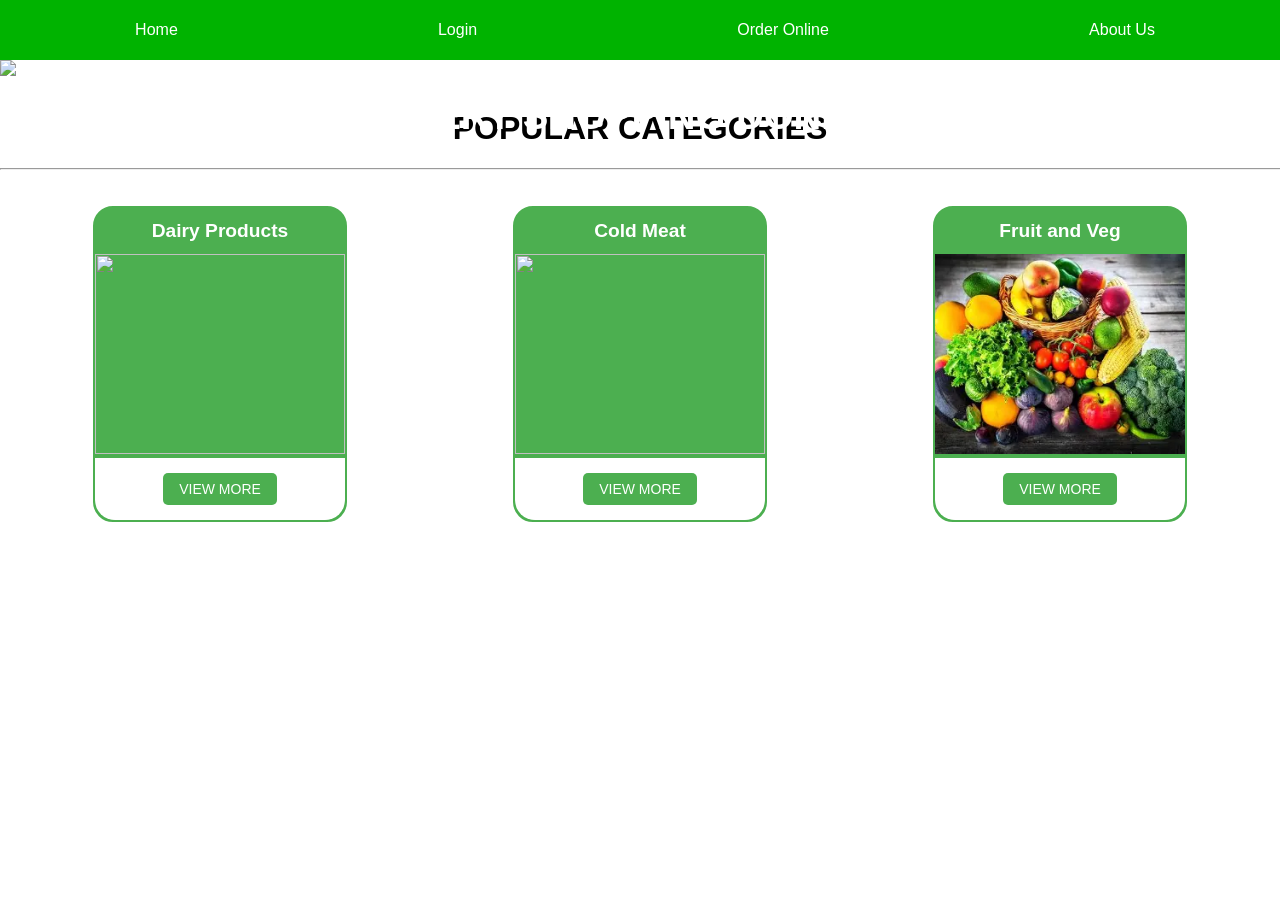
==== project1_grocery shoping website/index.html @ 5f49b5de "Started building the grocery shopping website" ====
<!DOCTYPE html>
<html lang="en" dir="ltr">
<head>
  <meta charset="utf-8">
  <title>Dash Groceries</title>
  <link rel="stylesheet" href="style.css">
</head>
<body>

  <div class="nav-wrapper">
    <nav>
      <ul class="nav-list">
        <li class="nav-item"><a href="index.html">Home</a></li>
        <li><a href="#">Login</a></li>
        <li><a href="#">Order Online</a></li>
        <li><a href="#">About Us</a></li>
      </ul>
    </nav>
  </div>

  <div class="image-holder">
    <img class="background-img" src="https://th.bing.com/th/id/OIP.pPTX3NtgAlPj47b-BLEYJgHaE7?w=275&h=183&c=7&r=0&o=7&dpr=1.3&pid=1.7&rm=3" width="100%">
    <h1 id="caption-1">GROCERY SHOPPING DONE ONLINE</h1>
  </div>

  <h1 id="pop-cat">POPULAR CATEGORIES</h1>
  <hr width="1300">

  <div class="featured-wrapper">

    <!-- THIS IS THE DAIRY CATEGORY -->
    <div class="product-container">
      <p class="cat-text">Dairy Products</p>
      <img src="https://th.bing.com/th/id/OIP.LEM5aaiNiA9-EBYNgRSihwHaE8?w=280&h=187&c=7&r=0&o=7&dpr=1.3&pid=1.7&rm=3" alt="">
      <div class="btn-container">
        <button class="view-more-btn" type="button" name="button">VIEW MORE</button>
      </div>
    </div>

    <!-- THIS IS THE COLD MEAT CATEGORY -->
    <div class="product-container">
      <p class="cat-text">Cold Meat</p>
      <img src="https://th.bing.com/th/id/OIP.cY1TMo9HNra1w84RkRt0YwHaE8?w=244&h=180&c=7&r=0&o=7&dpr=1.3&pid=1.7&rm=3" alt="">
      <div class="btn-container">
        <button class="view-more-btn" type="button" name="button">VIEW MORE</button>
      </div>
    </div>

    <!-- THIS IS THE FRUIT AND VEG CATEGORY -->
    <div class="product-container">
      <p class="cat-text">Fruit and Veg</p>
      <img src="[data-uri]" alt="">
      <div class="btn-container">
        <button class="view-more-btn" type="button" name="button">VIEW MORE</button>
      </div>
    </div>

  </div>

</body>
</html>
---- project1_grocery shoping website/style.css ----
body{
  margin: 0;
  font-family: Arial, sans-serif;
}

/* NAVBAR */
.nav-wrapper{
  background-color: #00b300;
  padding: 5px;
  width: 100%;
  position: sticky;
  top: 0;
  z-index: 1;
}

.nav-list{
  list-style: none;
  padding: 0;
  display: flex;
  align-items: center;
  justify-content: space-around;
  width: 100%;
}

.nav-list li{
  display: inline;
}

.nav-list li a{
  color: white;
  text-decoration: none;
  padding: 8px 12px;
  border-radius: 4px;
}

.nav-list li a:hover{
  background-color: darkorange;
}

.nav-list li a:active{
  background-color: chartreuse;
}

.nav-list li a:visited{
  color: white;
}

/* HERO CAPTION */
.image-holder{
  position: relative;
}

#caption-1{
  position: absolute;
  top: 40%;
  left: 25%;
  color: white;
  font-size: 3vw;
  animation-name: caption-fade;
  animation-duration: 2s;
}

@keyframes caption-fade {
  0% { opacity: 0; top: 0; }
  100% { opacity: 1; top: 40%; }
}

/* POPULAR CATEGORY TITLE */
#pop-cat{
  text-align: center;
  margin-top: 30px;
}

/* FEATURED WRAPPER */
.featured-wrapper{
  display: flex;
  justify-content: space-around;
  flex-wrap: wrap;
  padding: 20px;
  gap: 20px;
}

/* PRODUCT CARD */
.product-container{
  background-color: #4CAF50;
  text-align: center;
  width: 20%;
  min-width: 250px;
  border-radius: 20px;
  border: 2px solid #4CAF50;
  margin-top: 8px;
  animation-name: product-container-anim;
  animation-duration: 2s;
  overflow: hidden;
  transition: transform 0.3s ease, box-shadow 0.3s ease;
}

.product-container:hover{
  transform: translateY(-8px);
  box-shadow: 0 10px 25px rgba(0,0,0,0.2);
}

@keyframes product-container-anim {
  0% { opacity: 0; margin-top: 500px; }
  100% { opacity: 1; margin-top: 8px; }
}

.product-container img{
  width: 100%;
  height: 200px;
  object-fit: cover;
}

/* CATEGORY TEXT */
.cat-text{
  font-size: 1.2rem;
  font-weight: bold;
  color: white;
  margin: 12px 0;
}

/* BUTTON CONTAINER */
.btn-container{
  background-color: white;
  padding: 15px;
  border-bottom-left-radius: 20px;
  border-bottom-right-radius: 20px;
  text-align: center;
}

/* BUTTON */
.view-more-btn{
  background-color: #4CAF50;
  border: none;
  color: white;
  padding: 8px 16px;
  text-align: center;
  display: inline-block;
  cursor: pointer;
  border-radius: 5px;
  font-size: 14px;
  transition: background-color 0.3s ease, transform 0.2s ease;
}

.view-more-btn:hover{
  background-color: darkorange;
  transform: scale(1.05);
}

/* RESPONSIVE */
@media (max-width: 900px) {
  .product-container {
    width: 45%;
  }
}

@media (max-width: 500px) {
  .product-container {
    width: 90%;
  }

  #caption-1{
    font-size: 5vw;
    left: 10%;
    text-align: center;
  }
}
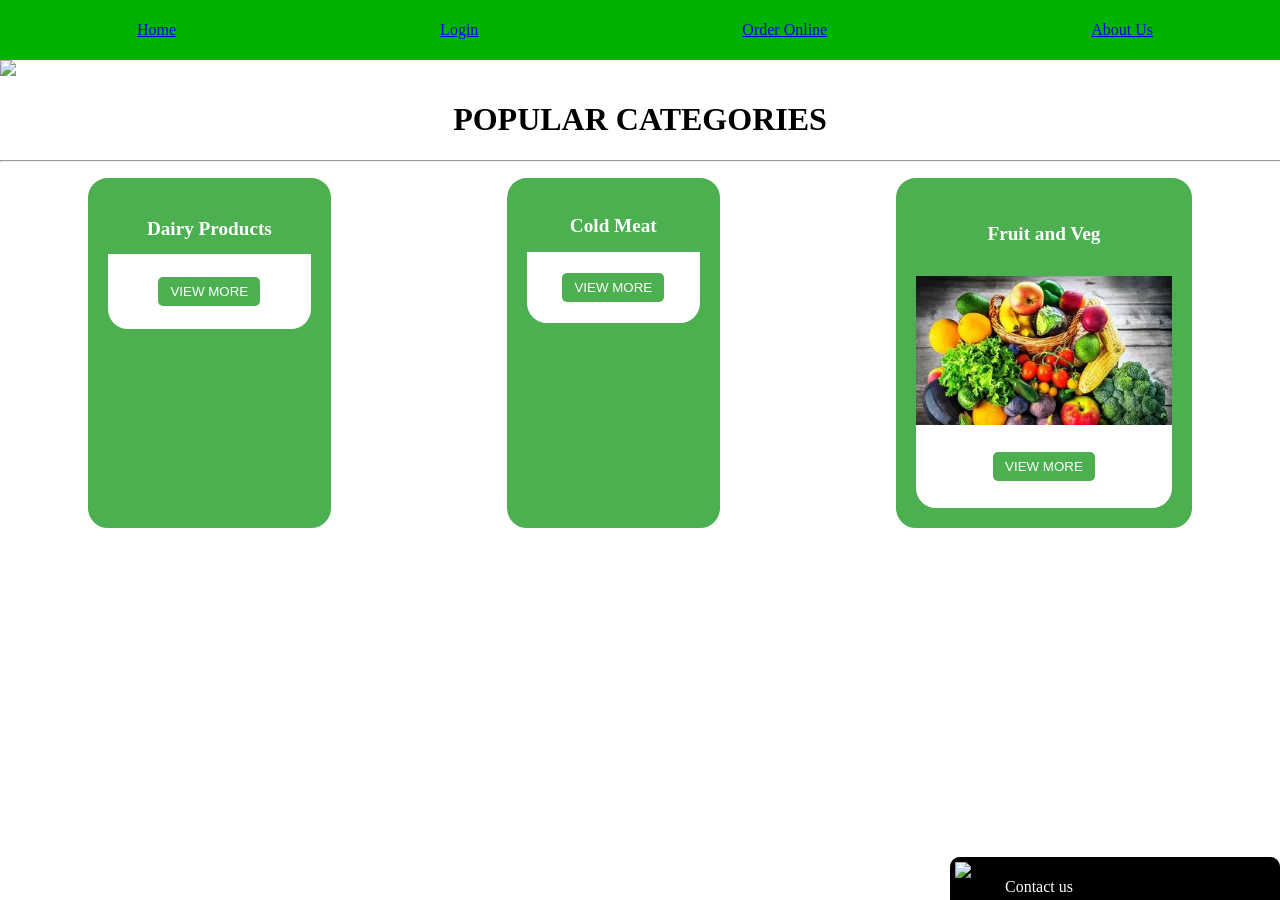
==== commit d6c17849: "All the updations of CSS and HTML is done" ====
--- a/project1_grocery shoping website/index.html
+++ b/project1_grocery shoping website/index.html
@@ -31,7 +31,7 @@
     <!-- THIS IS THE DAIRY CATEGORY -->
     <div class="product-container">
       <p class="cat-text">Dairy Products</p>
-      <img src="https://th.bing.com/th/id/OIP.LEM5aaiNiA9-EBYNgRSihwHaE8?w=280&h=187&c=7&r=0&o=7&dpr=1.3&pid=1.7&rm=3" alt="">
+      <img src="https://th.bing.com/th/id/OIP.LEM5aaiNiA9-EBYNgRSihwHaE8?w=280&h=187&c=7&r=0&o=7&dpr=1.3&pid=1.7&rm=3" alt="The picture of dairy products">
       <div class="btn-container">
         <button class="view-more-btn" type="button" name="button">VIEW MORE</button>
       </div>
@@ -40,7 +40,7 @@
     <!-- THIS IS THE COLD MEAT CATEGORY -->
     <div class="product-container">
       <p class="cat-text">Cold Meat</p>
-      <img src="https://th.bing.com/th/id/OIP.cY1TMo9HNra1w84RkRt0YwHaE8?w=244&h=180&c=7&r=0&o=7&dpr=1.3&pid=1.7&rm=3" alt="">
+      <img src="https://th.bing.com/th/id/OIP.cY1TMo9HNra1w84RkRt0YwHaE8?w=244&h=180&c=7&r=0&o=7&dpr=1.3&pid=1.7&rm=3" alt="The picture of cold meat">
       <div class="btn-container">
         <button class="view-more-btn" type="button" name="button">VIEW MORE</button>
       </div>
@@ -49,13 +49,41 @@
     <!-- THIS IS THE FRUIT AND VEG CATEGORY -->
     <div class="product-container">
       <p class="cat-text">Fruit and Veg</p>
-      <img src="[data-uri]" alt="">
+      <img src="[data-uri]" alt="The picture of vegetables and fruits">
       <div class="btn-container">
         <button class="view-more-btn" type="button" name="button">VIEW MORE</button>
       </div>
     </div>
 
   </div>
+  <br>
+
+<!-- THIS IS THE HOLDER FOR THE FORM -->
+<div class="form-container">
+
+  <div class="form-head-container">
+    <img id="email-icon" src="images/email-icon.png" alt="Email Icon">
+    <p id="contact-us-label">Contact us</p>
+  </div>
+
+  <form action="">
+    <label class="form-item" for="fname">First Name</label>
+    <input type="text" id="fname" name="firstname" placeholder="Your name">
+    <br><br>
+
+    <label class="form-item" for="lname">Last Name</label>
+    <input type="text" id="lname" name="lastname" placeholder="Your last name">
+    <br><br>
+
+    <label class="form-item" for="subject">Subject</label>
+    <textarea id="subject" name="subject" placeholder="How can we help?"></textarea>
+    <br><br>
+
+    <input type="submit" id="submit-btn" value="Submit">
+  </form>
+
+</div>
+
 
 </body>
 </html>
--- a/project1_grocery shoping website/style.css
+++ b/project1_grocery shoping website/style.css
@@ -1,6 +1,5 @@
 body{
-  margin: 0;
-  font-family: Arial, sans-serif;
+  margin: auto;
 }
 
 /* NAVBAR */
@@ -24,13 +23,7 @@
 
 .nav-list li{
   display: inline;
-}
-
-.nav-list li a{
-  color: white;
-  text-decoration: none;
-  padding: 8px 12px;
-  border-radius: 4px;
+  margin: 0px;
 }
 
 .nav-list li a:hover{
@@ -42,12 +35,71 @@
 }
 
 .nav-list li a:visited{
-  color: white;
-}
-
-/* HERO CAPTION */
-.image-holder{
-  position: relative;
+  background-color: white;
+}
+
+.nav-itemm{
+  color: aliceblue;
+}
+
+.form-container{
+  background-color: #323232;
+  width: 330px;
+  border-top-left-radius: 10px;
+  border-top-right-radius: 10px;
+  position: fixed;
+  bottom: -280px;
+  right: 0;
+  transition: .5s;
+}
+
+.form-container:hover{
+  bottom: 0;
+}
+
+#email-icon{
+  width: 50px;
+  float: left;
+}
+
+.form-head-container{
+  background-color: #000000;
+  padding: 5px;
+  border-top-left-radius: 10px;
+  border-top-right-radius: 10px;
+  margin-bottom: 10px;
+}
+
+.form-item{
+  margin-left: 15px;
+  color: white;
+  padding-left: 8px;
+}
+
+#subject{
+  height: 100px;
+  width: 200px;
+}
+
+#contact-us-label{
+  color: white;
+}
+
+#submit-btn{
+  background-color: #4CAF50;
+  border: none;
+  color: white;
+  padding: 7px 12px;
+  margin: 9px 18px;
+  text-align: center;
+  text-decoration: none;
+  display: inline-block;
+  cursor: pointer;
+  border-radius: 5px;
+}
+
+#submit-btn:hover{
+  background-color: darkorange;
 }
 
 #caption-1{
@@ -60,6 +112,8 @@
   animation-duration: 2s;
 }
 
+
+
 @keyframes caption-fade {
   0% { opacity: 0; top: 0; }
   100% { opacity: 1; top: 40%; }
@@ -68,36 +122,30 @@
 /* POPULAR CATEGORY TITLE */
 #pop-cat{
   text-align: center;
-  margin-top: 30px;
 }
 
 /* FEATURED WRAPPER */
 .featured-wrapper{
+  position:relative;
   display: flex;
   justify-content: space-around;
-  flex-wrap: wrap;
-  padding: 20px;
-  gap: 20px;
+  overflow: auto;
 }
 
 /* PRODUCT CARD */
 .product-container{
   background-color: #4CAF50;
   text-align: center;
-  width: 20%;
-  min-width: 250px;
+  max-width: 20%;
+  position: relative;
   border-radius: 20px;
-  border: 2px solid #4CAF50;
+  border-style: solid;
+  border-width: 20px;
   margin-top: 8px;
   animation-name: product-container-anim;
   animation-duration: 2s;
-  overflow: hidden;
+  border-color: #4CAF50;
   transition: transform 0.3s ease, box-shadow 0.3s ease;
-}
-
-.product-container:hover{
-  transform: translateY(-8px);
-  box-shadow: 0 10px 25px rgba(0,0,0,0.2);
 }
 
 @keyframes product-container-anim {
@@ -106,62 +154,75 @@
 }
 
 .product-container img{
-  width: 100%;
-  height: 200px;
-  object-fit: cover;
+  max-width: 100%;
+  position: relative;
+  top: 36px;
 }
 
 /* CATEGORY TEXT */
 .cat-text{
-  font-size: 1.2rem;
+  font-size: 1.5vw;
   font-weight: bold;
   color: white;
-  margin: 12px 0;
+  margin-top: 10%;
+  margin-bottom: -2%;
 }
 
 /* BUTTON CONTAINER */
 .btn-container{
   background-color: white;
-  padding: 15px;
+  position: relative;
+  top: 1;
+  padding: 7%;
   border-bottom-left-radius: 20px;
   border-bottom-right-radius: 20px;
-  text-align: center;
 }
 
 /* BUTTON */
 .view-more-btn{
   background-color: #4CAF50;
+  max-width: 100%;
   border: none;
   color: white;
-  padding: 8px 16px;
-  text-align: center;
+  padding: 7px 12px;
+  text-align: center;
+  text-decoration: none;
   display: inline-block;
+  margin: 9px 18px;
   cursor: pointer;
   border-radius: 5px;
-  font-size: 14px;
-  transition: background-color 0.3s ease, transform 0.2s ease;
 }
 
 .view-more-btn:hover{
   background-color: darkorange;
-  transform: scale(1.05);
 }
 
 /* RESPONSIVE */
-@media (max-width: 900px) {
-  .product-container {
-    width: 45%;
-  }
-}
-
-@media (max-width: 500px) {
-  .product-container {
-    width: 90%;
-  }
-
-  #caption-1{
-    font-size: 5vw;
-    left: 10%;
-    text-align: center;
-  }
-}
+#social-media-container{
+  background-color: black;
+  display: inline-block;
+  position: fixed;
+  right: 0;
+  bottom: 50%;
+}
+
+#social-media-container:hover{
+  cursor: pointer;
+}
+
+#facebook-icon-container{
+  background-color: #395598;
+  transition: .5s;
+}
+
+#facebook-icon-container:hover{
+  padding-left: 20%;
+}
+
+#twitter-icon-container{
+  transition: .5s;
+}
+
+#twitter-icon-container:hover{
+  padding-left: 20%;
+}
